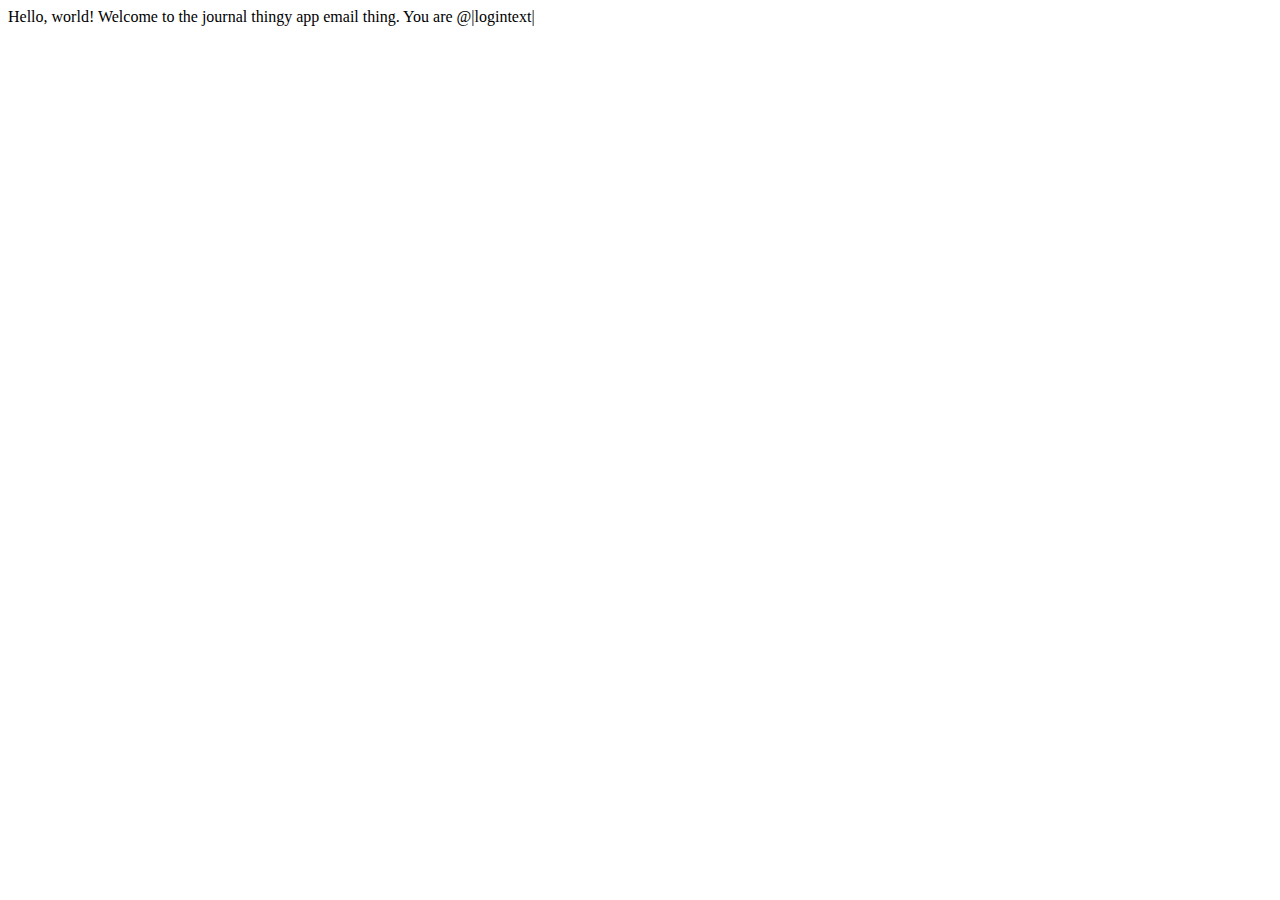
==== templates/index.html @ 4d6403b3 "basic home and login screen that doesnt work" ====
<!DOCTYPE html>
<html>
    <head>
    <title>Journal</title>
    </head>
    <body>
        Hello, world! Welcome to the journal thingy app email thing.
        You are @|logintext|
    </body>
</html>
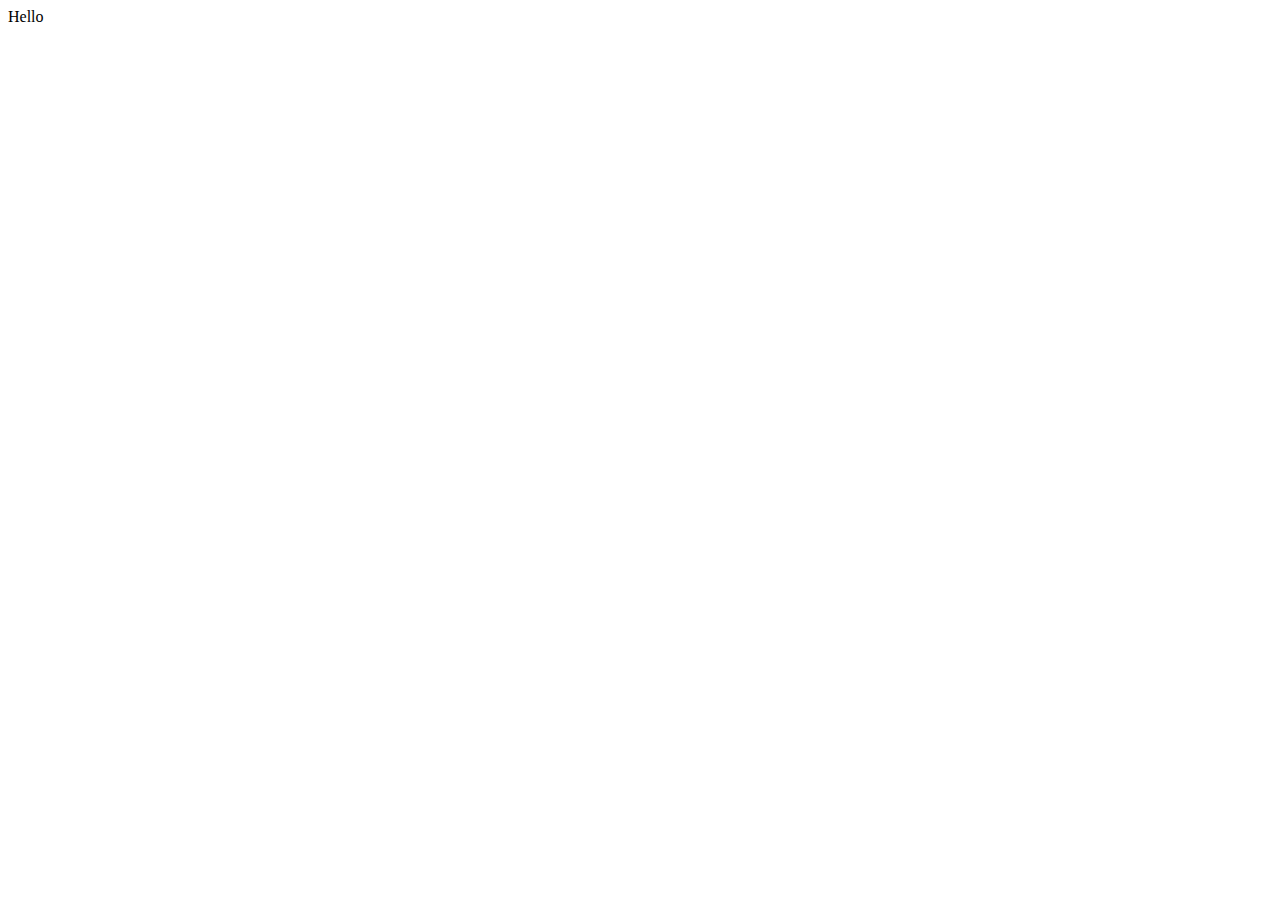
==== commit 8124ce43: "removing spin entirely to get static working" ====
--- a/templates/index.html
+++ b/templates/index.html
@@ -1,10 +1,12 @@
 <!DOCTYPE html>
 <html>
     <head>
-    <title>Journal</title>
+        <title>Journal</title>
+        <link rel="stylesheet" type="text/css" href="/css/main.css" />
     </head>
     <body>
-        Hello, world! Welcome to the journal thingy app email thing.
-        You are @|logintext|
+        <div>
+            Hello
+        </div>
     </body>
 </html>
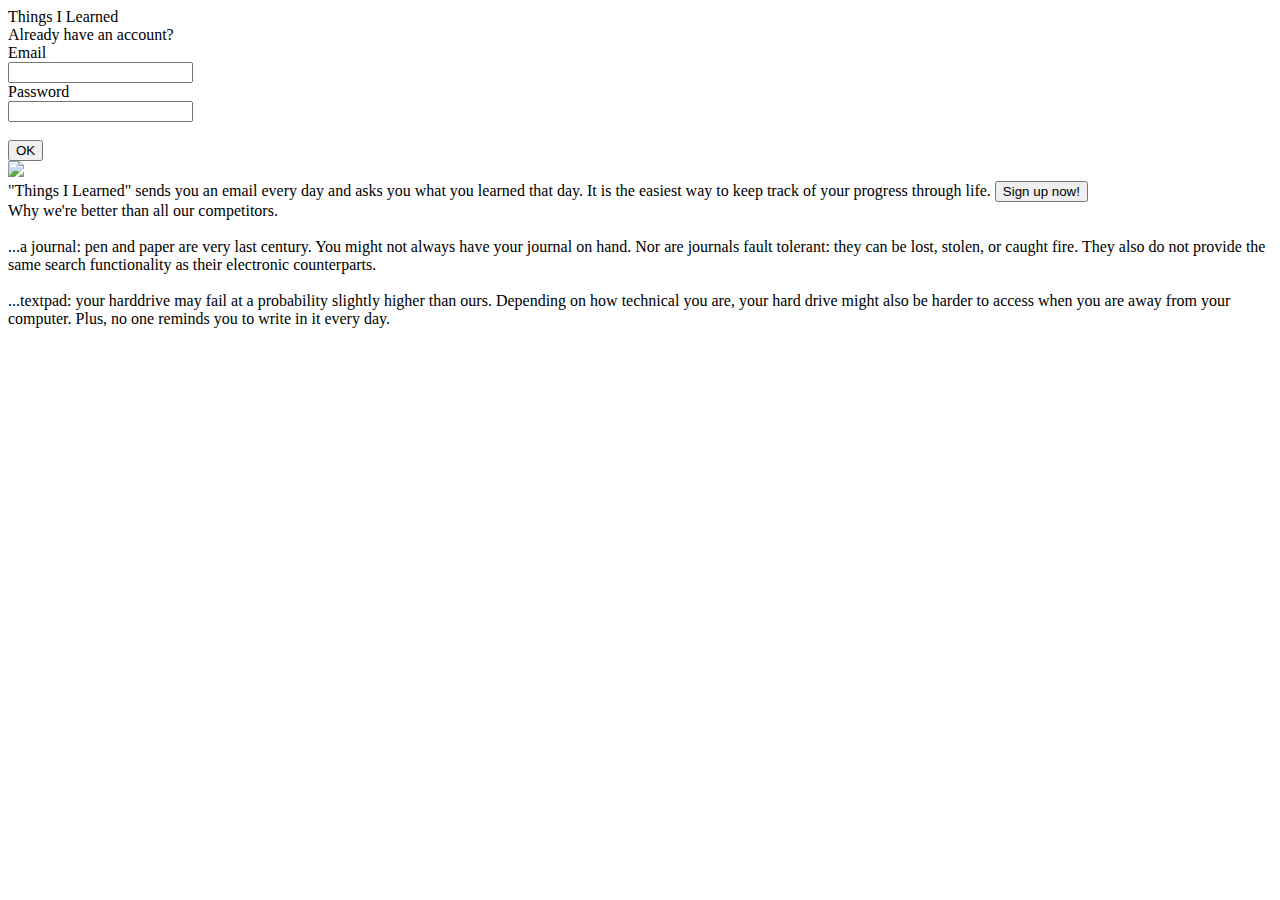
==== commit 4d3eedf0: "add basic index page structure & content" ====
--- a/templates/index.html
+++ b/templates/index.html
@@ -5,8 +5,61 @@
         <link rel="stylesheet" type="text/css" href="/css/main.css" />
     </head>
     <body>
-        <div>
-            Hello
+        <div class="container">
+            <div class="header">
+                <div class="header-title">
+                    Things I Learned
+                </div>
+                <div class="header-right">
+                    <div class="header-login-prompt"> Already have an account?</div>
+                    <form action="/login" method="post">
+                        <div class="header-login-col">
+                            <label for="email">Email</label><br/>
+                            <input type="text" name="email" />
+                        </div>
+                        <div class="header-login-col">
+                            <label for="password">Password</label><br />
+                            <input type="password" name="password" />
+                        </div>
+                        <div class="header-login-col">
+                            <br/>
+                            <input type="submit" value="OK" />
+                        </div>
+                    </form>
+                </div>
+                <div class="clearboth">
+                </div>
+            </div>
+            <div class="main">
+                <div class="main-content">
+                    <img src="http://placehold.it/300x300" />
+                </div>
+                <div class="main-call-to-action">
+                    "Things I Learned" sends you an email every day and asks you
+                    what you learned that day. It is the easiest way to
+                    keep track of your progress through life.
+
+                    <button>
+                        Sign up now!
+                    </button>
+                </div>
+                <div class="bottom">
+                    Why we're better than all our competitors.
+                    <br /><br />
+                    ...a journal: pen and paper are very last century. You might
+                    not always have your journal on hand. Nor are journals fault
+                    tolerant: they can be lost, stolen, or caught fire. They
+                    also do not provide the same search functionality as their
+                    electronic counterparts.
+                    <br /><br />
+                    ...textpad: your harddrive may fail at a probability
+                    slightly higher than ours. Depending on how technical you
+                    are, your hard drive might also be harder to access when you
+                    are away from your computer. Plus, no one reminds you to write
+                    in it every day.
+                    <br /><br />
+                </div>
+            </div>
         </div>
     </body>
 </html>
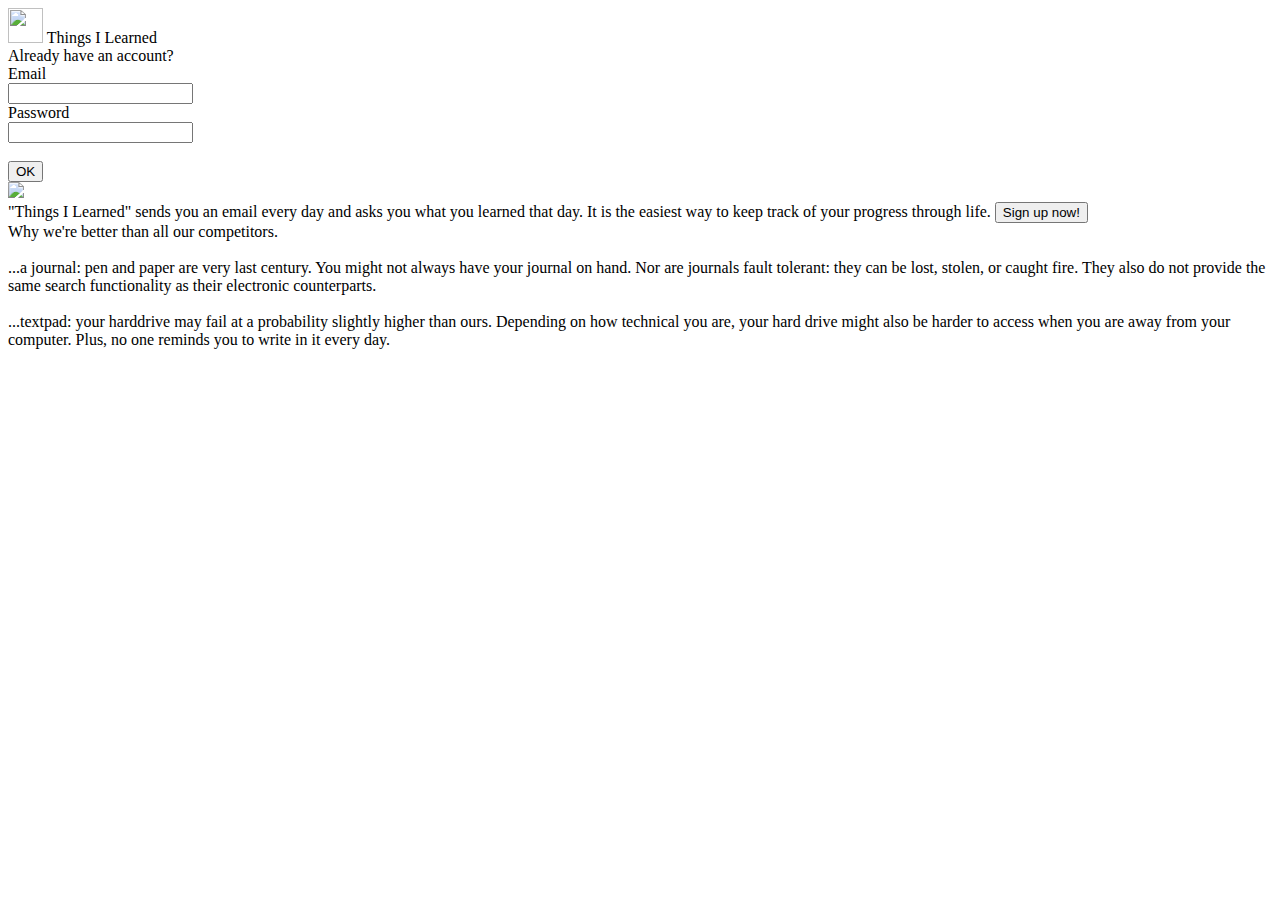
==== commit 76efa898: "add placeholder logo" ====
--- a/templates/index.html
+++ b/templates/index.html
@@ -8,6 +8,7 @@
         <div class="container">
             <div class="header">
                 <div class="header-title">
+                    <img src="/img/logo.png" width=35 height=35 />
                     Things I Learned
                 </div>
                 <div class="header-right">
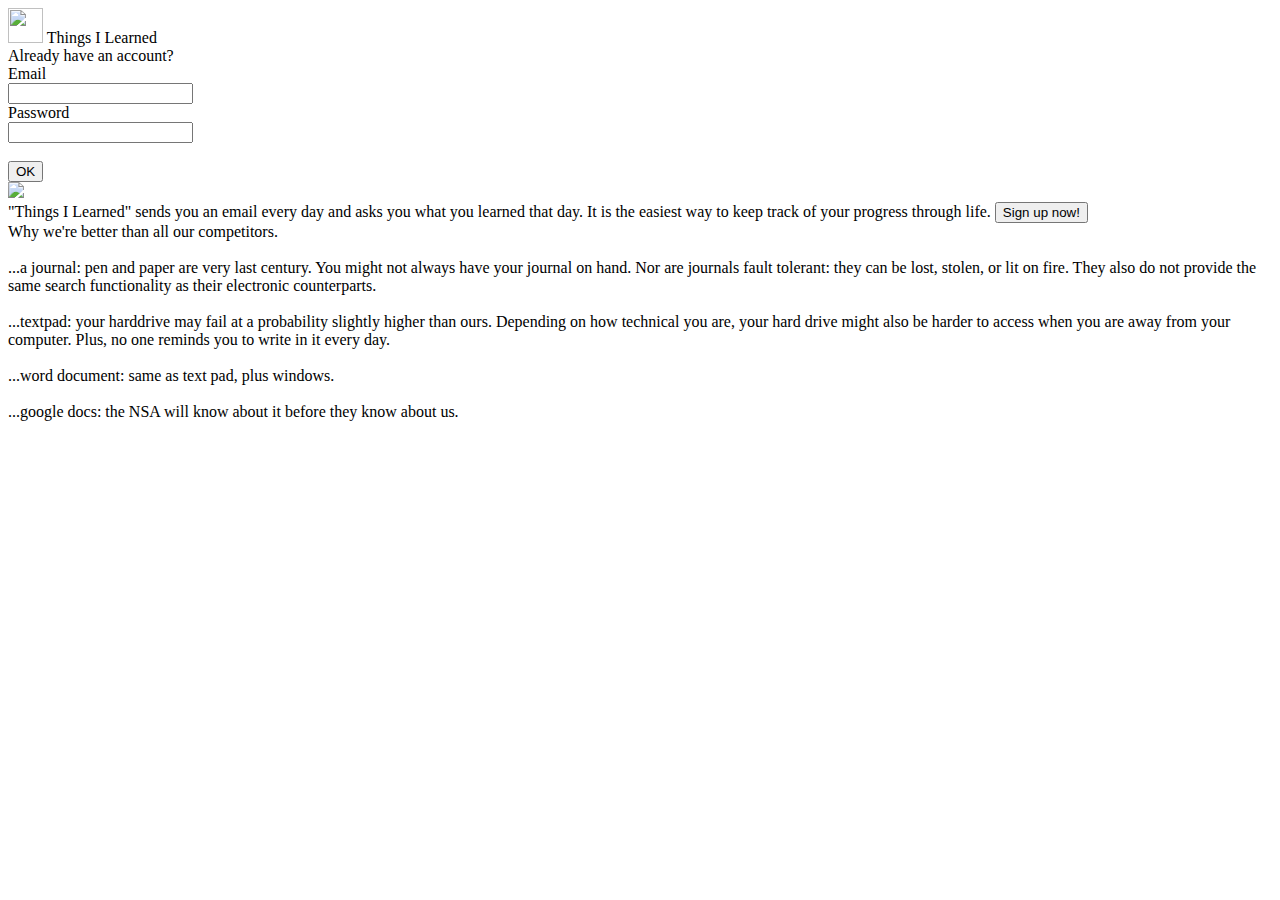
==== commit 9fc09cff: "add visual + more text editing" ====
--- a/templates/index.html
+++ b/templates/index.html
@@ -33,7 +33,7 @@
             </div>
             <div class="main">
                 <div class="main-content">
-                    <img src="http://placehold.it/300x300" />
+                    <img src="/img/main.png" width="580"/>
                 </div>
                 <div class="main-call-to-action">
                     "Things I Learned" sends you an email every day and asks you
@@ -44,12 +44,13 @@
                         Sign up now!
                     </button>
                 </div>
+                <div class="clearboth"></div>
                 <div class="bottom">
                     Why we're better than all our competitors.
                     <br /><br />
                     ...a journal: pen and paper are very last century. You might
                     not always have your journal on hand. Nor are journals fault
-                    tolerant: they can be lost, stolen, or caught fire. They
+                    tolerant: they can be lost, stolen, or lit on fire. They
                     also do not provide the same search functionality as their
                     electronic counterparts.
                     <br /><br />
@@ -59,6 +60,10 @@
                     are away from your computer. Plus, no one reminds you to write
                     in it every day.
                     <br /><br />
+                    ...word document: same as text pad, plus windows.
+                    <br /><br />
+                    ...google docs: the NSA will know about it before they know
+                    about us.
                 </div>
             </div>
         </div>
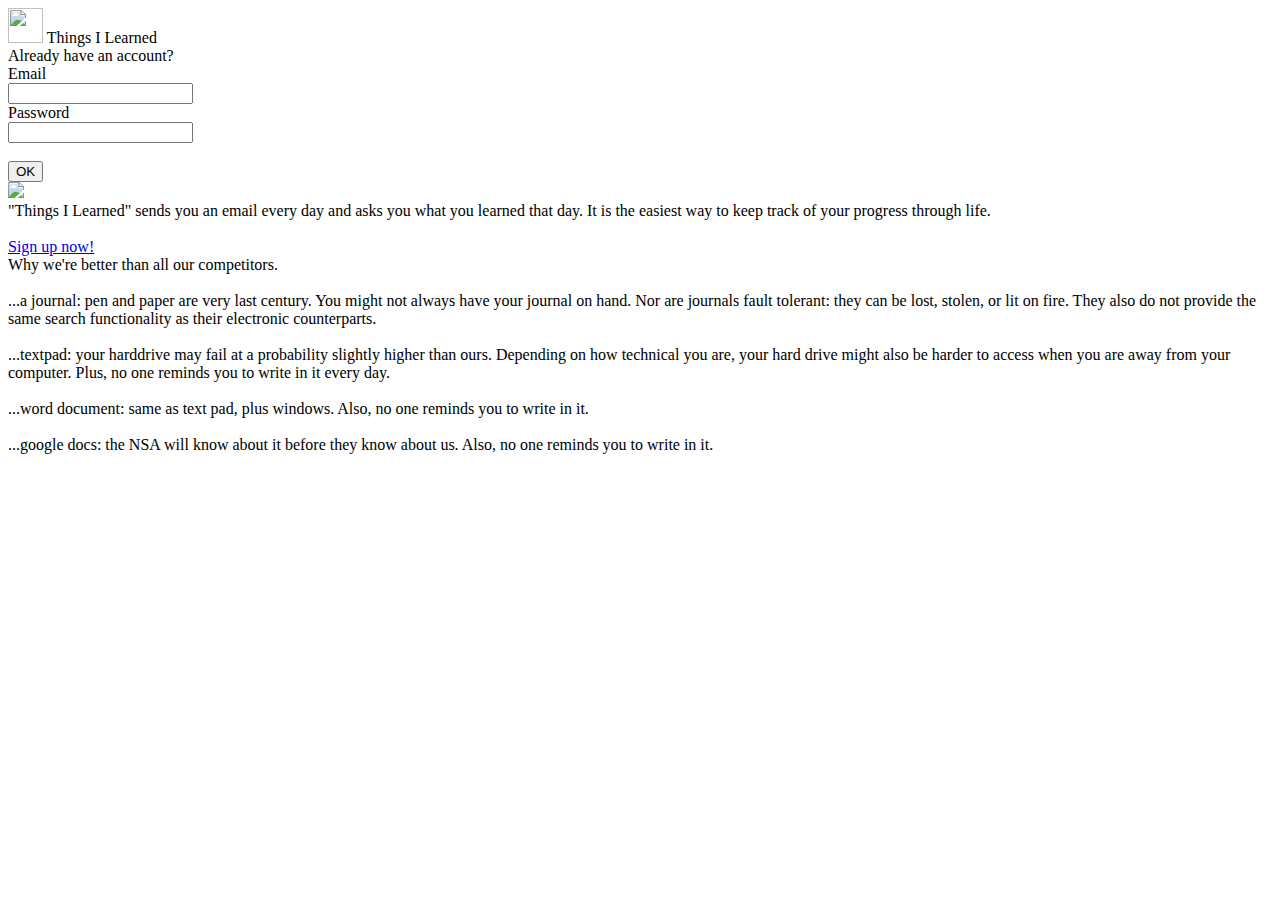
==== commit 3743d9ec: "styling and hooking up signup section of index" ====
--- a/templates/index.html
+++ b/templates/index.html
@@ -39,10 +39,12 @@
                     "Things I Learned" sends you an email every day and asks you
                     what you learned that day. It is the easiest way to
                     keep track of your progress through life.
+                    <br />
+                    <br />
 
-                    <button>
+                    <a href="/signup">
                         Sign up now!
-                    </button>
+                    </a>
                 </div>
                 <div class="clearboth"></div>
                 <div class="bottom">
@@ -60,10 +62,12 @@
                     are away from your computer. Plus, no one reminds you to write
                     in it every day.
                     <br /><br />
-                    ...word document: same as text pad, plus windows.
+                    ...word document: same as text pad, plus windows. Also, no
+                    one reminds you to write in it.
                     <br /><br />
                     ...google docs: the NSA will know about it before they know
-                    about us.
+                    about us. Also, no one reminds you to write in it.
+
                 </div>
             </div>
         </div>
